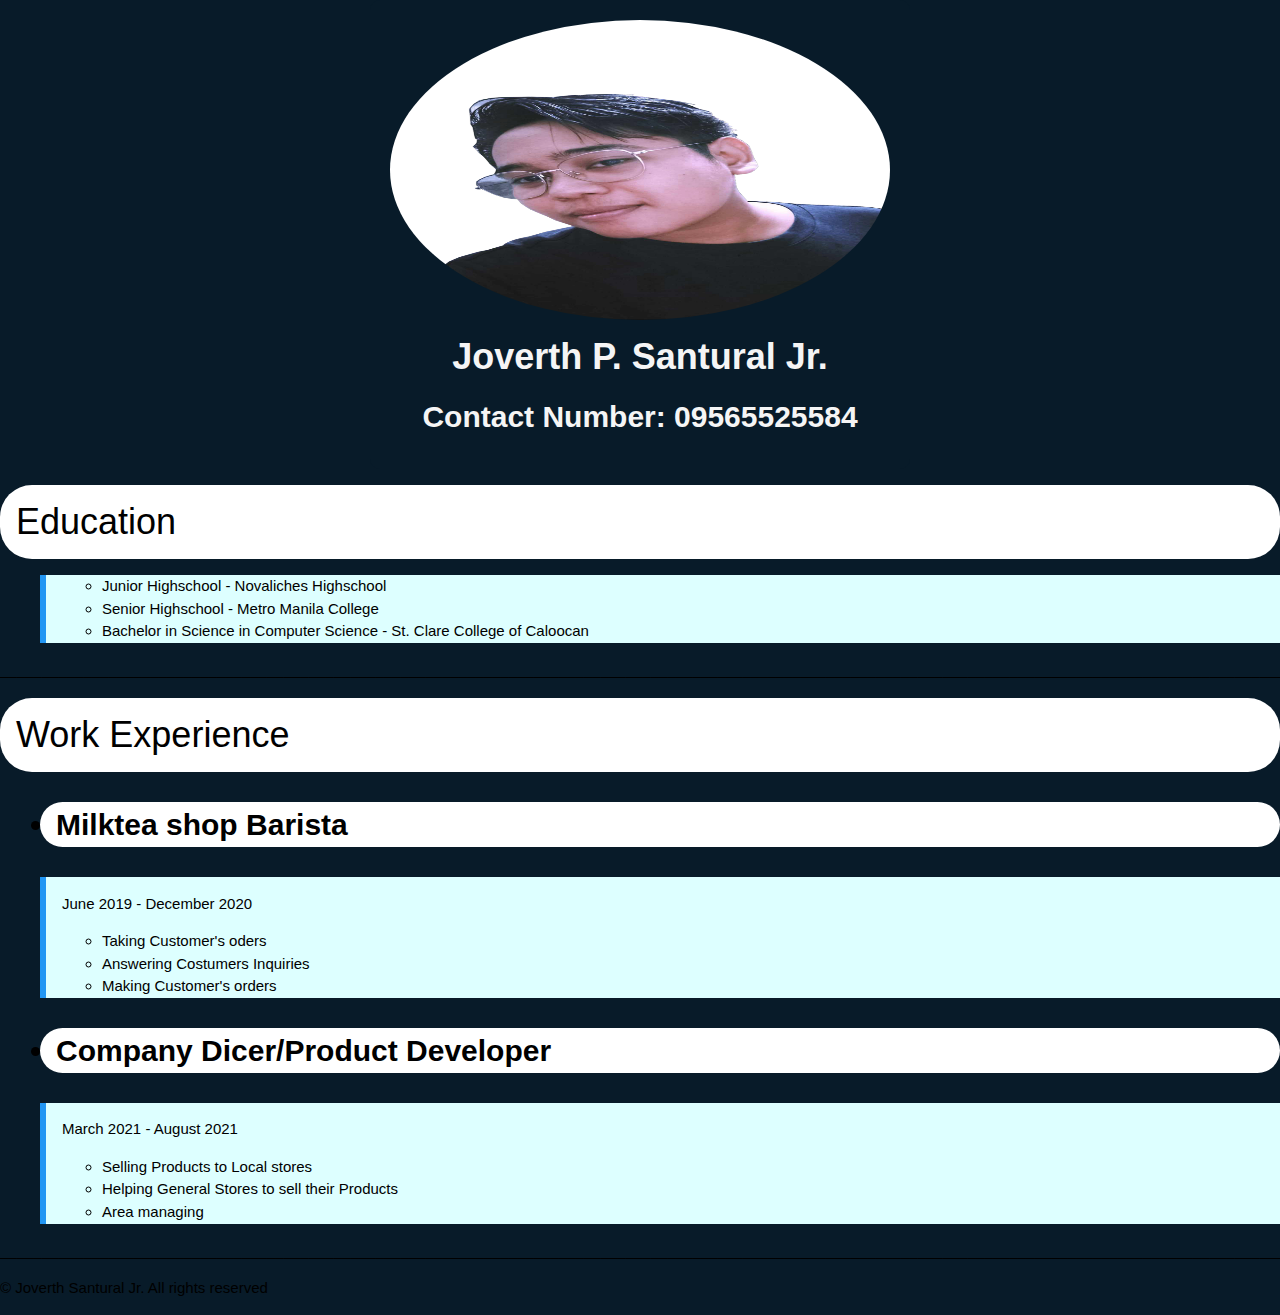
==== about.html @ 7fb9d260 "Add files via upload" ====
<!DOCTYPE html>
<html>
    <title>
        About
    </title>
    <head>
        <link rel="stylesheet" href="style.css">
        <center>
        <meta name="viewport" content="width=device-width, initial-scale=1">
        <link rel="stylesheet" href="https://www.w3schools.com/w3css/4/w3.css">
        <div class="container0">
        <img src="1x1.jpg" width="500" height="300"/>
        <br>
        <h1>
             <b>
            Joverth P. Santural Jr.
            </b>
        </h1>
        <h2>
            <b>
            Contact Number: 09565525584
            </b>
        </h2>
        </center>
        </div>
        </head>
        <body>
        <div class="w3-panel w3-round-xxlarge w3-white">
            <h1>
                Education
            </h1>
        </div>
            <ul>
            <div class="w3-panel w3-pale-blue w3-leftbar w3-border-blue">
            <ul>
            <li>Junior Highschool - Novaliches Highschool</li>
            <li>Senior Highschool - Metro Manila College</li>
            <li>Bachelor in Science in Computer Science - St. Clare College of Caloocan</li>
            </ul>
        </ul>
        </div>
        <p>
            _____________________________________________________________________________________________________________________________________________________________________________________________
        </p>
        <div class="w3-panel w3-round-xxlarge w3-white">
            <h1>
                Work Experience
            </h1>
        </div>
        <h2>
            <ul>
                <b>
                    <div class="w3-panel w3-round-xxlarge w3-white">
                    <li>Milktea shop Barista</li>
                    </div>
                </b>
        </h2>
            <ul>
                <div class="w3-panel w3-pale-blue w3-leftbar w3-border-blue">
                    <p>June 2019 - December 2020</p>
                    <ul>
                    <li>Taking Customer's oders</li>
                    <li>Answering Costumers Inquiries</li>
                    <li>Making Customer's orders</li>
                    </div></ul>
            </ul>
        
        <h2>
            <ul>
                <b>
                    <div class="w3-panel w3-round-xxlarge w3-white">
                    <li>Company Dicer/Product Developer</li>
                    </div>
                </b>
        </h2>
            <ul>
                <div class="w3-panel w3-pale-blue w3-leftbar w3-border-blue">
                    <p>March 2021 - August 2021</p>
                    <ul>
                    <li>Selling Products to Local stores</li>
                    <li>Helping General Stores to sell their Products</li>
                    <li>Area managing</li>
                    </div>
                </ul>
            </ul>
        <p>
            _____________________________________________________________________________________________________________________________________________________________________________________________
        </p>
        <footer>
            <p>
                © Joverth Santural Jr. All rights reserved
            </p>
        </footer>
    </body>
</html>
---- style.css ----
body{
    background-color: #081b29;
}
img{
    border-radius: 50%;
}
.container0{
    background-color: #081b29;
    color : whitesmoke;
    display: inline-block;
    border-radius: 10px;
    padding: 20px;
}
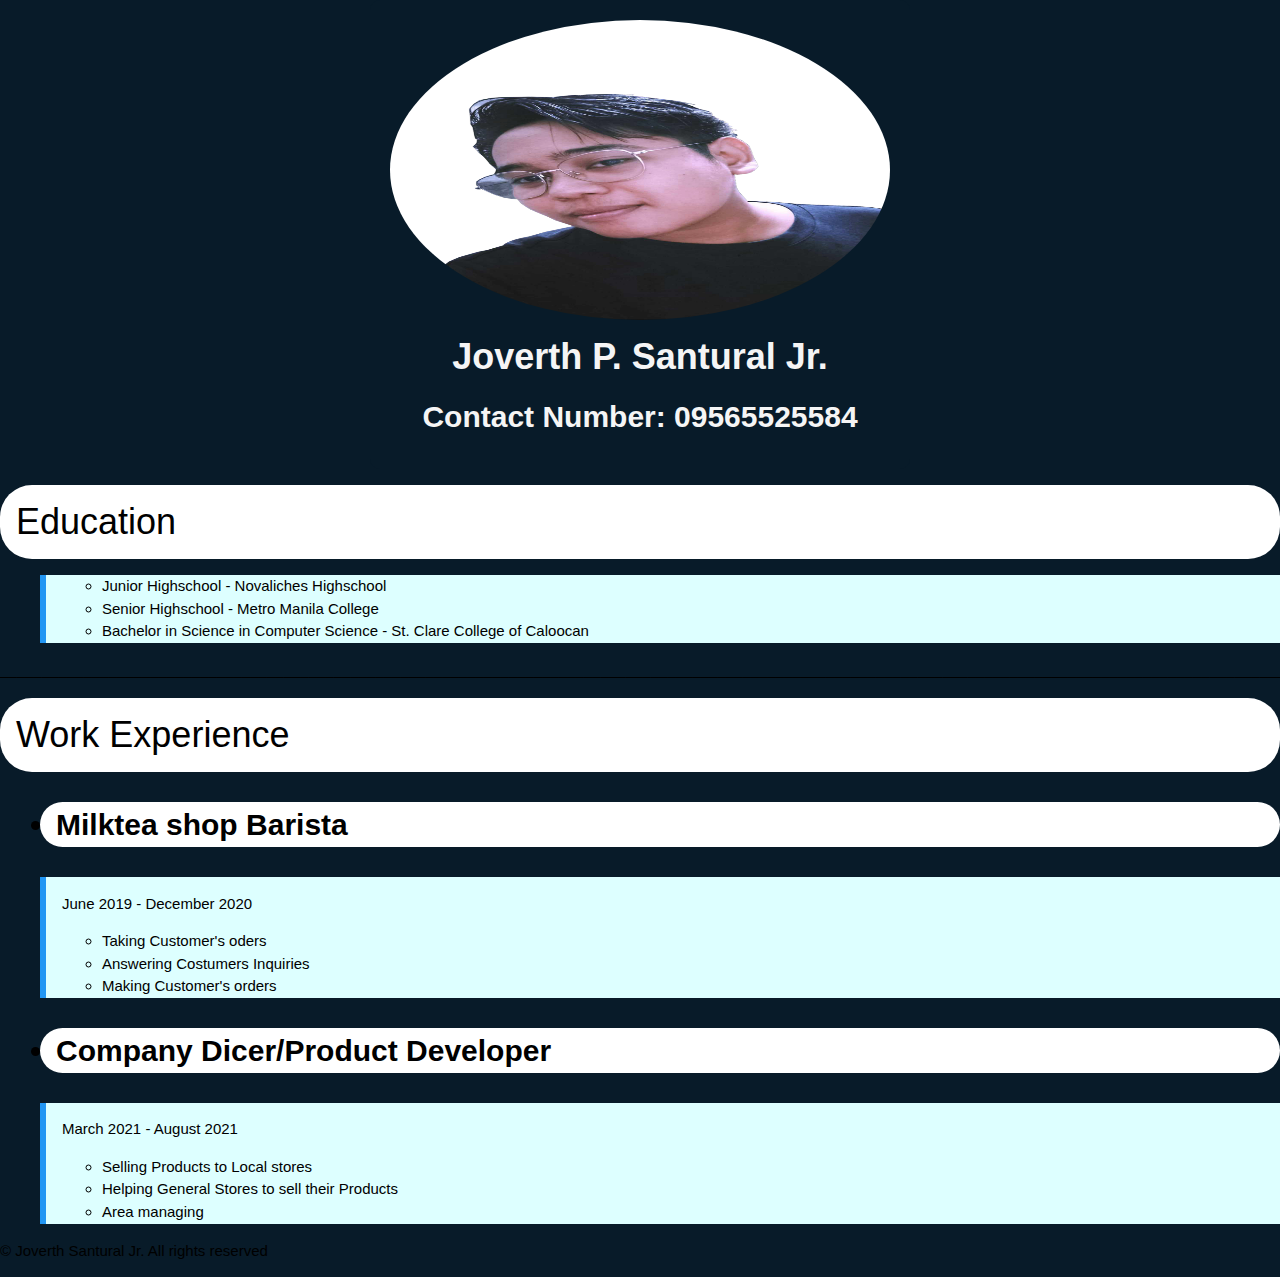
==== commit 7a0639ce: "Update about.html" ====
--- a/about.html
+++ b/about.html
@@ -6,7 +6,7 @@
     <head>
         <link rel="stylesheet" href="style.css">
         <center>
-        <meta name="viewport" content="width=device-width, initial-scale=1">
+        <meta name="viewport" content="width=device-width, initial-scale=1.0">
         <link rel="stylesheet" href="https://www.w3schools.com/w3css/4/w3.css">
         <div class="container0">
         <img src="1x1.jpg" width="500" height="300"/>
@@ -83,9 +83,6 @@
                     </div>
                 </ul>
             </ul>
-        <p>
-            _____________________________________________________________________________________________________________________________________________________________________________________________
-        </p>
         <footer>
             <p>
                 © Joverth Santural Jr. All rights reserved
